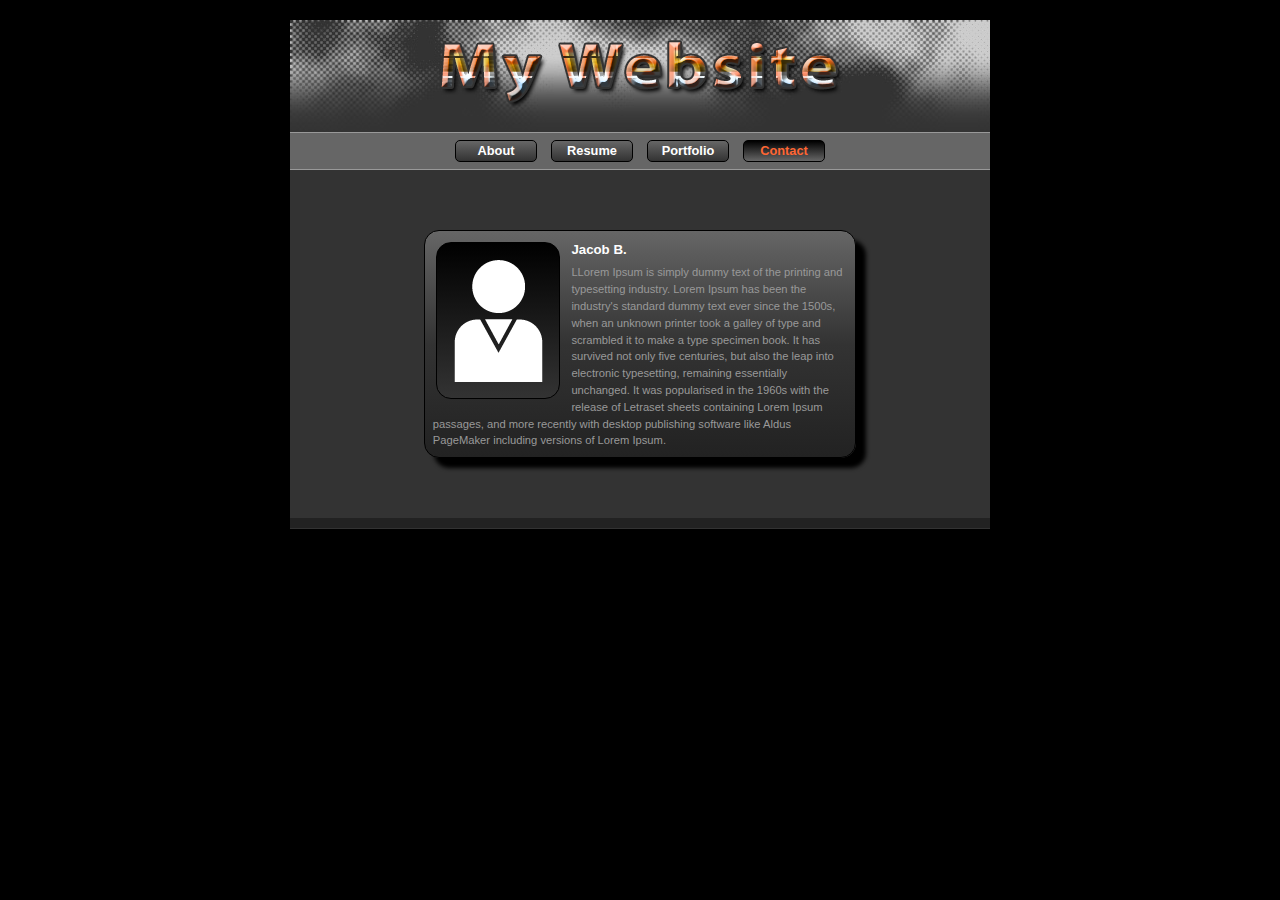
==== sites/contact.html @ 2b1d9dde "Add files via upload" ====
<!DOCTYPE html>
<html>
<head>
<link type="text/css" rel="stylesheet" href="../css/stylesheet.css"/>
<title> New document</title>

</head>

<body>
<div id="divWrapper">
	<div id="divHeader"><img src="../img/my-website.png"  alt="Relevant textual alternative to the image" width="405" height="68" /></div>
	<div class="divLine"></div>
	<div id="divLinks">
		<div id="divNav">
		  <ul>
			<li><a href="../index.html">About</a><li>
			<li><a href="resume.html">Resume</a><li>
			<li><a href="portfolio.html">Portfolio</a><li>
			<li><a href="contact.html" class="current">Contact</a><li>
		  </ul>	
		</div>
	</div>
	<div class="divLine"></div>
	<div id="divAbout">
		<div id="divContent"><img src="../img/about-icon.png"  alt="Relevant textual alternative to the image" width="90" height="123"/>
		<h5>Jacob B.</h5>
		<p>LLorem Ipsum is simply dummy text of the printing and typesetting industry. Lorem Ipsum has been the industry's standard dummy text ever since the 1500s, when an unknown printer took a galley of type and scrambled it to make a type specimen book. It has survived not only five centuries, but also the leap into electronic typesetting, remaining essentially unchanged. It was popularised in the 1960s with the release of Letraset sheets containing Lorem Ipsum passages, and more recently with desktop publishing software like Aldus PageMaker including versions of Lorem Ipsum.</p>
		</div>
</div>
<div id="divFooter"></div>	
</div>

</body>


</html>
---- css/stylesheet.css ----
body, h1, h2, h3, h4, h5, h6, p, div, ul, li {
	margin:0;
	padding:0;
}
body {
	font-family: Verdana, Geneva, sans-serif;
	background-color: #000;
}
#divWrapper {
	width:700px;
	margin:20px auto;
} 
#divHeader {
	width:700px;
	background: url(../img/header-bg.jpg);
	text-align:center;
}
#divHeader img {
	padding-top:20px;
	padding-bottom:20px;
}

div.divLine {
	width:700px;
	background:#999;
	height:1px;
	
}
#divLinks {
	width:700px;
	background:#666;
}
#divNav {
	width:384px;
	background:#666;
	height:36px;
	margin:0 auto;
}
#divNav ul {
	list-style-type:none;
}
#divNav ul  li {
	float:left;
}
#divNav ul li a {
	display:block;
	height:20px;
	line-height:20px;
	background:#000;
	width:80px;
	font-size:0.8em;
	font-weight:bold;
	color:#FFF;
	text-align:center;
	text-decoration:none;
	margin:7px;
	
	border-radius:5px;
	-moz-border-radius:5px;
	-webkit-border-radius:5px;
	border: 1px solid #000;
	
	background:-moz-linear-gradient(top, #666, #333);
	background:-webkit-gradient(linear, left top, left bottom, from(#666), to(#333));
	
}
#divNav ul li a:hover {
	background:#333;
	background:-moz-linear-gradient(top, #000, #666);
	background:-webkit-gradient(linear, left top, left bottom, from(#000), to(#666));
}
#divNav ul li a.current, #divNav ul li a.current:hover {
	background:#333;background:-moz-linear-gradient(top, #000, #666);
	background:-webkit-gradient(linear, left top, left bottom, from(#000), to(#666));
	color:#f63;
	cursor:default;
}

#divAbout {
		width:700px;
		background:#333;	
		padding-top:60px;
		padding-bottom:60px;
}

#divContent {
	width:430px;
	margin:0 auto;
	background:#222;
	border:1px solid #000;
	
	background:-moz-linear-gradient(top, #666, #333, #222);
	background:-webkit-gradient(linear, left top, left bottom, from(#666), to(#222), color-stop(0.5, #333));
	
	border-radius:15px;
	-moz-border-radius:15px;
	-webkit-border-radius:15px;
	
	box-shadow:10px 10px 4px #000;
	-moz-box-shadow:10px 10px 4px #000;
	-webkit-box-shadow:10px 10px 4px #000;
}

#divContent img {
	float:left; 
	border:1px solid #000;
	background:#333;
	padding:16px;
	margin:0.7em;
	
	background:-moz-linear-gradient(top, #000, #333);
	background:-webkit-gradient(linear, left top, left bottom, from(#000), to(#333));
	
	border-radius:15px;
	-moz-border-radius:15px;
	-webkit-border-radius:15px;
}

#divContent h5{
	color:#FFF;
	padding-top:0.8em;
	padding-bottom:0;
	padding-left:0;
	padding-right:0;
	
}
#divContent p{
	font-size:0.7em;
	color:#999;
	padding:0.7em;
	line-height:1.5em;
}
#divFooter {
	background:#222;
	height:10px;
	width:700px;
	border-bottom:1px solid #333;
}
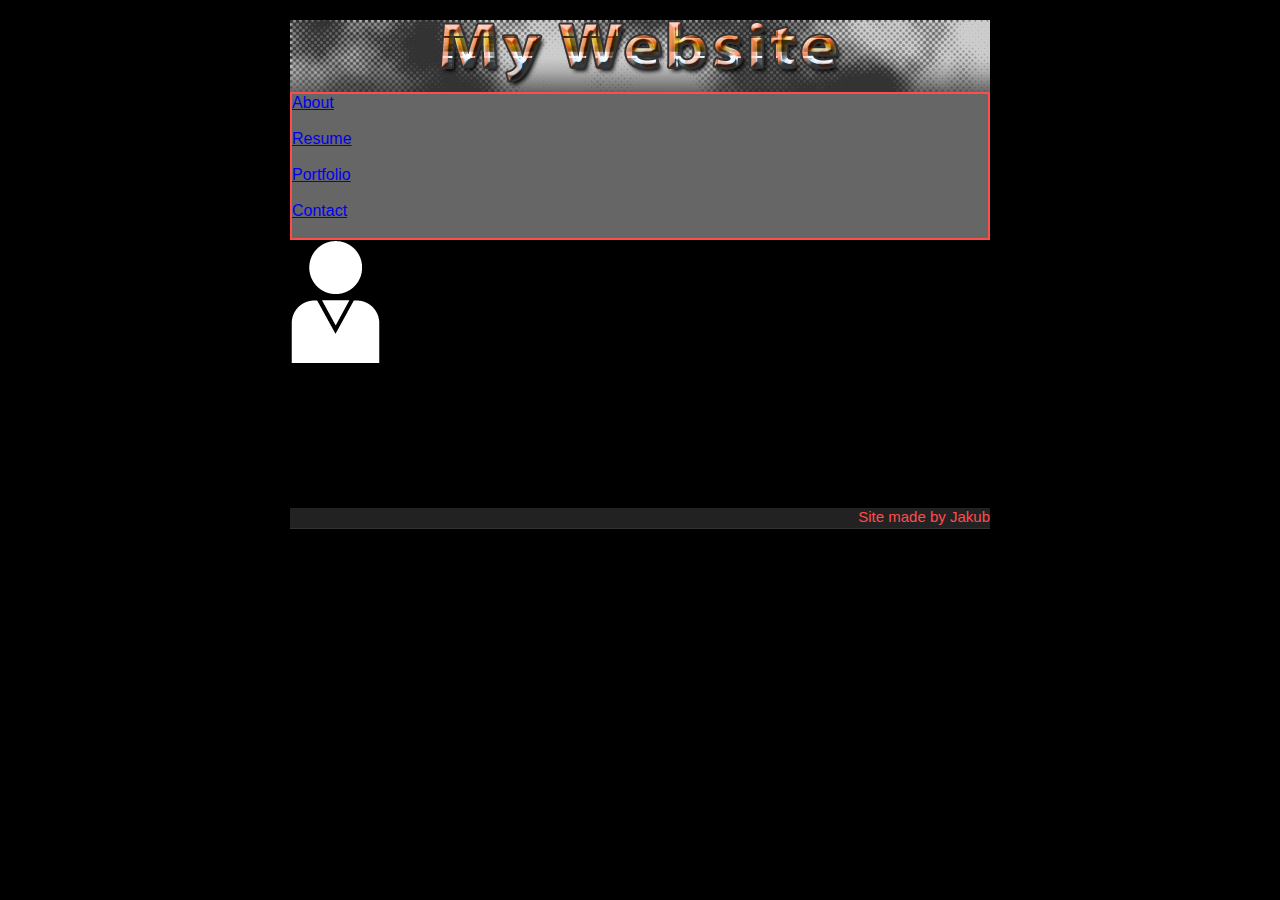
==== commit 152c1ed0: "Update contact.html" ====
--- a/sites/contact.html
+++ b/sites/contact.html
@@ -3,14 +3,13 @@
 <head>
 <link type="text/css" rel="stylesheet" href="../css/stylesheet.css"/>
 <title> New document</title>
-
 </head>
-
 <body>
-<div id="divWrapper">
-	<div id="divHeader"><img src="../img/my-website.png"  alt="Relevant textual alternative to the image" width="405" height="68" /></div>
-	<div class="divLine"></div>
-	<div id="divLinks">
+<div id="Wrapper">
+<Header>
+	<img src="../img/my-website.png"  alt="Relevant textual alternative to the image" width="405" height="68" />
+</Header>
+<div id="Links">
 		<div id="divNav">
 		  <ul>
 			<li><a href="../index.html">About</a><li>
@@ -20,17 +19,13 @@
 		  </ul>	
 		</div>
 	</div>
-	<div class="divLine"></div>
 	<div id="divAbout">
 		<div id="divContent"><img src="../img/about-icon.png"  alt="Relevant textual alternative to the image" width="90" height="123"/>
-		<h5>Jacob B.</h5>
-		<p>LLorem Ipsum is simply dummy text of the printing and typesetting industry. Lorem Ipsum has been the industry's standard dummy text ever since the 1500s, when an unknown printer took a galley of type and scrambled it to make a type specimen book. It has survived not only five centuries, but also the leap into electronic typesetting, remaining essentially unchanged. It was popularised in the 1960s with the release of Letraset sheets containing Lorem Ipsum passages, and more recently with desktop publishing software like Aldus PageMaker including versions of Lorem Ipsum.</p>
+			<h5>Jacob B.</h5>
+			<p>LLorem Ipsum is simply dummy text of the printing and typesetting industry. Lorem Ipsum has been the industry's standard dummy text ever since the 1500s, when an unknown printer took a galley of type and scrambled it to make a type specimen book. It has survived not only five centuries, but also the leap into electronic typesetting, remaining essentially unchanged. It was popularised in the 1960s with the release of Letraset sheets containing Lorem Ipsum passages, and more recently with desktop publishing software like Aldus PageMaker including versions of Lorem Ipsum.</p>
 		</div>
+	</div>
+<Footer>Site made by Jakub</Footer> 	
 </div>
-<div id="divFooter"></div>	
-</div>
-
 </body>
-
-
 </html>
--- a/css/stylesheet.css
+++ b/css/stylesheet.css
@@ -1,4 +1,3 @@
-
 body, h1, h2, h3, h4, h5, h6, p, div, ul, li {
 	margin:0;
 	padding:0;
@@ -7,43 +6,39 @@
 	font-family: Verdana, Geneva, sans-serif;
 	background-color: #000;
 }
-#divWrapper {
+#Wrapper {
 	width:700px;
 	margin:20px auto;
 } 
-#divHeader {
+Header {
 	width:700px;
 	background: url(../img/header-bg.jpg);
 	text-align:center;
 }
-#divHeader img {
+#Header img {
 	padding-top:20px;
 	padding-bottom:20px;
 }
 
-div.divLine {
-	width:700px;
-	background:#999;
-	height:1px;
-	
+#Links {
+	width:696px;
+	background:#666;
+	border:2px solid #ff4d4d;
 }
-#divLinks {
-	width:700px;
-	background:#666;
-}
-#divNav {
+#Nav {
 	width:384px;
 	background:#666;
 	height:36px;
 	margin:0 auto;
+	
 }
-#divNav ul {
+#Nav ul {
 	list-style-type:none;
 }
-#divNav ul  li {
+#Nav ul  li {
 	float:left;
 }
-#divNav ul li a {
+#Nav ul li a {
 	display:block;
 	height:20px;
 	line-height:20px;
@@ -65,26 +60,24 @@
 	background:-webkit-gradient(linear, left top, left bottom, from(#666), to(#333));
 	
 }
-#divNav ul li a:hover {
+#Nav ul li a:hover {
 	background:#333;
 	background:-moz-linear-gradient(top, #000, #666);
 	background:-webkit-gradient(linear, left top, left bottom, from(#000), to(#666));
 }
-#divNav ul li a.current, #divNav ul li a.current:hover {
+#Nav ul li a.current, #divNav ul li a.current:hover {
 	background:#333;background:-moz-linear-gradient(top, #000, #666);
 	background:-webkit-gradient(linear, left top, left bottom, from(#000), to(#666));
 	color:#f63;
 	cursor:default;
 }
-
-#divAbout {
-		width:700px;
-		background:#333;	
-		padding-top:60px;
-		padding-bottom:60px;
+#About {
+	width:700px;
+	background:#333;	
+	padding-top:60px;
+	padding-bottom:60px;
 }
-
-#divContent {
+#Content {
 	width:430px;
 	margin:0 auto;
 	background:#222;
@@ -101,8 +94,7 @@
 	-moz-box-shadow:10px 10px 4px #000;
 	-webkit-box-shadow:10px 10px 4px #000;
 }
-
-#divContent img {
+#Content img {
 	float:left; 
 	border:1px solid #000;
 	background:#333;
@@ -116,8 +108,7 @@
 	-moz-border-radius:15px;
 	-webkit-border-radius:15px;
 }
-
-#divContent h5{
+#Content h5{
 	color:#FFF;
 	padding-top:0.8em;
 	padding-bottom:0;
@@ -125,15 +116,18 @@
 	padding-right:0;
 	
 }
-#divContent p{
+#Content p{
 	font-size:0.7em;
 	color:#999;
 	padding:0.7em;
 	line-height:1.5em;
 }
-#divFooter {
+Footer {
 	background:#222;
-	height:10px;
+	height:20px;
 	width:700px;
 	border-bottom:1px solid #333;
+	font-size:15px;
+  text-align: right;
+  color: #ff4d4d;
 }
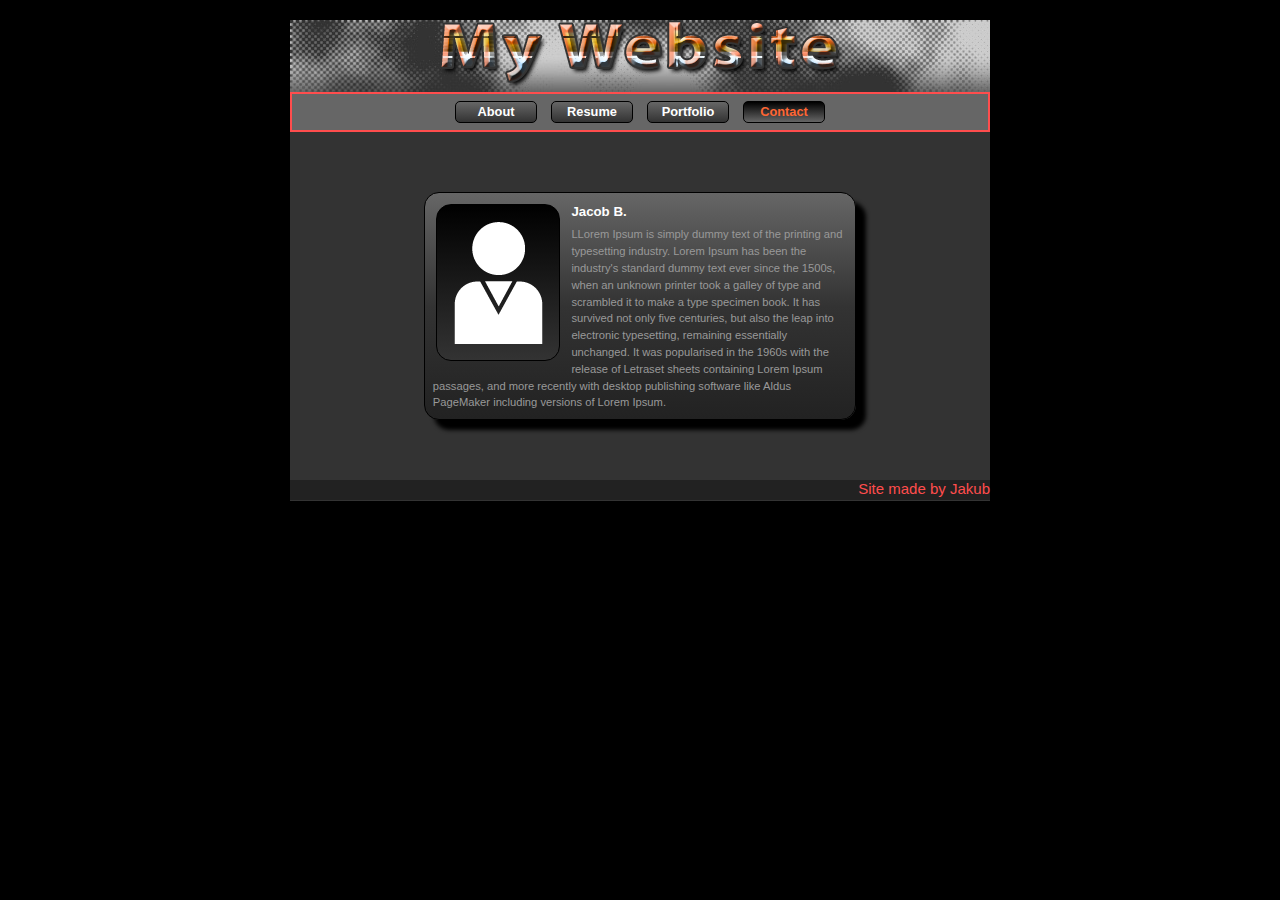
==== commit 3ea7fe8e: "Update contact.html" ====
--- a/sites/contact.html
+++ b/sites/contact.html
@@ -10,7 +10,7 @@
 	<img src="../img/my-website.png"  alt="Relevant textual alternative to the image" width="405" height="68" />
 </Header>
 <div id="Links">
-		<div id="divNav">
+		<div id="Nav">
 		  <ul>
 			<li><a href="../index.html">About</a><li>
 			<li><a href="resume.html">Resume</a><li>
@@ -19,8 +19,8 @@
 		  </ul>	
 		</div>
 	</div>
-	<div id="divAbout">
-		<div id="divContent"><img src="../img/about-icon.png"  alt="Relevant textual alternative to the image" width="90" height="123"/>
+	<div id="About">
+		<div id="Content"><img src="../img/about-icon.png"  alt="Relevant textual alternative to the image" width="90" height="123"/>
 			<h5>Jacob B.</h5>
 			<p>LLorem Ipsum is simply dummy text of the printing and typesetting industry. Lorem Ipsum has been the industry's standard dummy text ever since the 1500s, when an unknown printer took a galley of type and scrambled it to make a type specimen book. It has survived not only five centuries, but also the leap into electronic typesetting, remaining essentially unchanged. It was popularised in the 1960s with the release of Letraset sheets containing Lorem Ipsum passages, and more recently with desktop publishing software like Aldus PageMaker including versions of Lorem Ipsum.</p>
 		</div>
